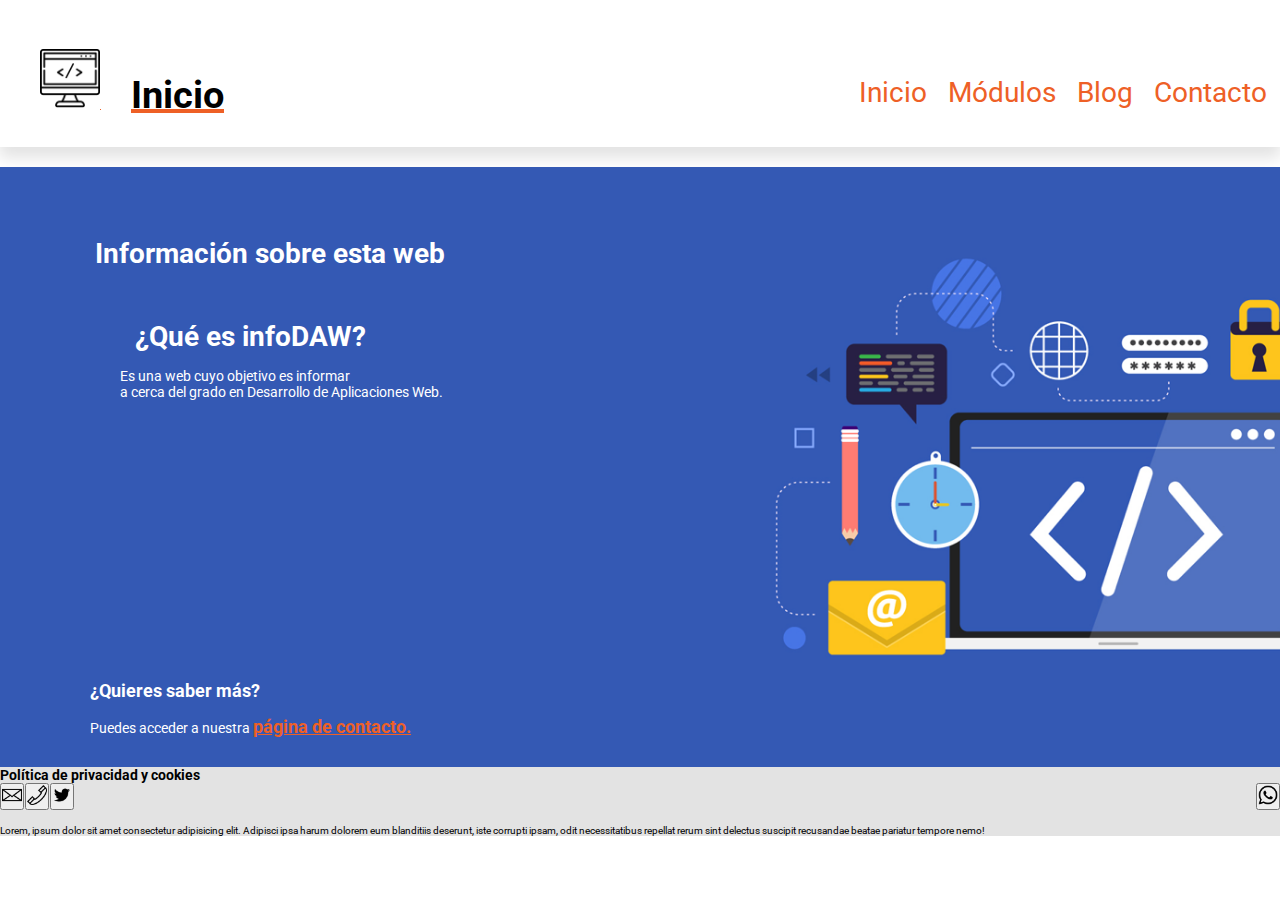
==== index.html @ eb1ce6cf "añadido gradiente pero no aparece" ====
<!DOCTYPE html>
<html lang="es">
<head>
    <meta charset="UTF-8">
    <meta http-equiv="X-UA-Compatible" content="IE=edge">
    <meta name="viewport" content="width=device-width, initial-scale=1.0">
    <title>infoDAW</title>
    <meta name="description" content="Página inicial de la web infoDAW sobre la Formación Profesional de Grado Superior en Desarrollo de Aplicaciones Web. Aquí podrás encontrar información sobre los módulos de este grado.">
    <link rel="shortcut icon" href="img/logo.ico" type="image/x-icon">
    <link rel="stylesheet" media="screen" href="css/style.css">
    <link rel="stylesheet" media="print" href="css/specialStyle.css">
    
</head>

<body>
    <header>
        <a href="index.html">
            <img class="logo" src="img/logo.png" alt="logotipo de infoDAW">
        </a>
        <a href="index.html">
            <h1>Inicio</h1>
        </a>
        <nav class="navegacionPrincipal">
            <a href="index.html">Inicio</a>
            <a href="modulos.html">Módulos</a>
            <a href="blog.html">Blog</a>
            <a href="contacto.html">Contacto</a>
        </nav>
    </header>
    <main>
        <div class="areaHero">
            <div class="heroTexto">
                <section>
                    <h2>Información sobre esta web</h2>
                    <article>
                        <h2>¿Qué es infoDAW?</h2>
                        <p>Es una web cuyo objetivo es informar<br>a cerca del grado en Desarrollo de Aplicaciones Web.</p>
                    </article>
                    <aside>
                        <h3>¿Quieres saber más?</h3>
                        <p>Puedes acceder a nuestra <a href="contacto.html">página de contacto.</a></p>
                    </aside>
                </section>
            </div>
        </div>    
    </main>
    <footer>
        <h4>Política de privacidad y cookies</h4>
        <div class="footerContacto">
            <a href="mailto:infoDAW@gmail.com"><button id="email"><img src="img/email.png" width="20" height="20" alt=""></button></a >
            <a href="tel:666123321"><button id="telefono"><img src="img/telefono.png" width="20" height="20" alt=""></button></a>
            <a href="twitter.com"><button id="twitter"><img src="img/twitter.png" width="20" height="20" alt=""></button></a>
            <a href="https://wa.me/whatsappphonenumbe"><button id="whatsapp"><img src="img/whatsapp.png" width="20" height="20" alt=""></button></a>
        </div>
        <p>Lorem, ipsum dolor sit amet consectetur adipisicing elit. Adipisci ipsa harum dolorem eum blanditiis deserunt, iste corrupti ipsam, odit necessitatibus repellat rerum sint delectus suscipit recusandae beatae pariatur tempore nemo!</p>
    </footer>
</body>
</html>
---- css/style.css ----
@import url('https://fonts.googleapis.com/css2?family=Roboto&family=Source+Code+Pro:wght@200;400&display=swap');

:root{

    --azul: #3459b4;
    --naranja: #ee6026;
    --grisClaro: #e3e3e3;
    --blanco: white;
    --blancoMenu: rgba(255, 255, 255, 0.966);
    --negro: black;
    --fuentePrincipal:'Roboto', sans-serif;
    --fuenteCodigo:'Source Code Pro', monospace;

}

*{
    margin:0rem;
    padding:0rem;
    font-family:var(--fuentePrincipal);
    color: var(--negro);
}

html{
    font-size: 6.25%; /*convierte 1px = 1rem*/
}

header{
    /*position: fixed;*/
    width: 100%;
    box-shadow: 0rem 10rem 15rem 1rem var(--grisClaro);
    background-color: var(--blancoMenu);
    padding-bottom: 30rem;

}

header h1{
    display: inline;
    font-size:38rem;
    text-decoration: underline;
    -webkit-text-decoration-color: var(--naranja);
    text-decoration-color: var(--naranja);
    margin-left: 30rem;
    margin-top: 48rem;
}

header .logo{
    display: inline;
    width: 60rem;
    height: 60rem;
    margin-top: 48rem;
    margin-left: 40rem;
}

.navegacionPrincipal{
    float: right;
    margin-top: 18rem;
}

.navegacionPrincipal a{
    background-color: var(--blancoMenu);
    color:var(--naranja);
    border-radius: 8rem;
    font-size:28rem;
    text-decoration: none;
    float: left;
    padding: 8rem;
    margin-top: 50rem;
    margin-right:5rem;
}

.navegacionPrincipal a:hover{
    color:var(--blancoMenu);
    background-color: var(--naranja);
    transition: 0.7s;
}

.navegacionPrincipal{
    float: right;
    margin-top: 18rem;
}

.navegacionEntradas a{
    display: block;
    background-color: var(--blanco);
    color:var(--azul);
    border-radius: 8rem;
    font-size:28rem;
    text-decoration: none;
    float: left;
    padding: 8rem;
    margin-top: 50rem;
    margin-right:5rem;
   
}

.navegacionEntradas a:hover{
    color:var(--blanco);
    background-color: var(--azul);
    transition: 0.7s;

}

.navegacionEntradas blockquote{
    clear: both;
}

main h2, main form legend{
    font-size:28rem;
}

main h3, main form label, main aside a{
    font-size:18rem;
}

main .sombreado{
    text-shadow: 4rem 4rem 2rem;
}

main p, h4, main pre, main aside blockquote{
    font-size:14rem;
}

main pre, main figcaption{
    font-size: 13rem;
}

body p{
    margin-top: 15rem;
    margin-bottom: 30rem;
}

a{
    color: var(--naranja);
}

.areaHero{
    background-image: url("../img/web.png");
    background-repeat: no-repeat;
    background-position:center center;
    background-size:cover;
    height: 600rem;
    
}

.areaHero .heroTexto{
    margin: 20rem;
    padding: 20rem;
}

.heroTexto section{
    margin: 50rem 40rem;    
}

.heroTexto aside{
    margin: 280rem 40rem 20rem 10rem;
}

.areaHero .heroTexto aside a{
    font-weight:bold;
}

.heroTexto h2, .heroTexto h3, .heroTexto p{
    color: var(--blanco);
}

.navegacionEntradas a, .navegacionEntradas blockquote{
    display: block;
    margin-top: 20rem;
    margin-bottom: 10rem;
    margin-left: 10rem;

}

main pre{
    font-family:'Source Code Pro', monospace;
}

main table{
    margin-top:20rem;
    width: 100%;
    height: 100%;   
    caption-side: bottom;
    font-size: 25rem;
    position: relative;
    border-collapse: collapse;
    border: 1px solid var(--negro);
    text-align: center;
}

main table tr:first-child, main table tr:first-child th, main table caption{
    color: var(--negro);
    background-color: var(--grisClaro);
    border: 1rem solid var(--negro);    
}

main table tr:nth-child(even), main table tr:nth-child(even) td{
    color: var(--blanco);
    background-color: var(--naranja);
    border: 1rem solid var(--azul);    

}

main table tr:nth-child(odd), main table tr:nth-child(odd) td{
    color: var(--blanco);
    background-color: var(--azul);
    border: 1rem solid var(--naranja);    

}

main section h2{
    clear: both;
    color:var(--azul);
    text-decoration: none;
    margin: 50rem 15rem 15rem;
}

main article{
    margin-left: 40rem;
    margin-right: 40rem;
    text-align: justify;

}

main .bloqueForm{
    background-color: var(--grisClaro);
    max-width: 820rem;
    margin: 0 auto;
    margin-top: 20rem;
    margin-bottom: 20rem;
    border-radius: 10rem;

}

main form{
    padding: 30rem;
    margin: 0 auto;
    max-width: 600rem;
    text-align: center;
}

main form legend{
    margin-bottom: 20rem;
}

main form input, main form textarea{
    margin: 0 auto;
    width: 100%;
    padding: 10px;
    box-sizing: border-box; 
    resize: none; 
}

main form .enviar{
    display: block;
	padding: 10px 45px 10px 45px;
    border: 0;
}

main form fieldset{
    border: 0px;
}

main form input, main form textarea{
    margin  : 10rem;    
}

main form textarea{
    height: 250rem;
}

main form .enviar{
    margin-top: 20rem;
    display: inline-block;
}

main div .gradiente{
    background: linear-gradient(to right, var(--naranja) , var(--azul) , var(--blanco) , var(--blancoMenu) , var(--negro) );
}

footer{
    background-color: var(--grisClaro);
}

footer p{
    font-size:10rem;
}

footer #whatsapp{
    float: right;
}
---- css/specialStyle.css ----
@import url('style.css');

@media print { 
    header, footer, nav {
        display: none;
    }
}
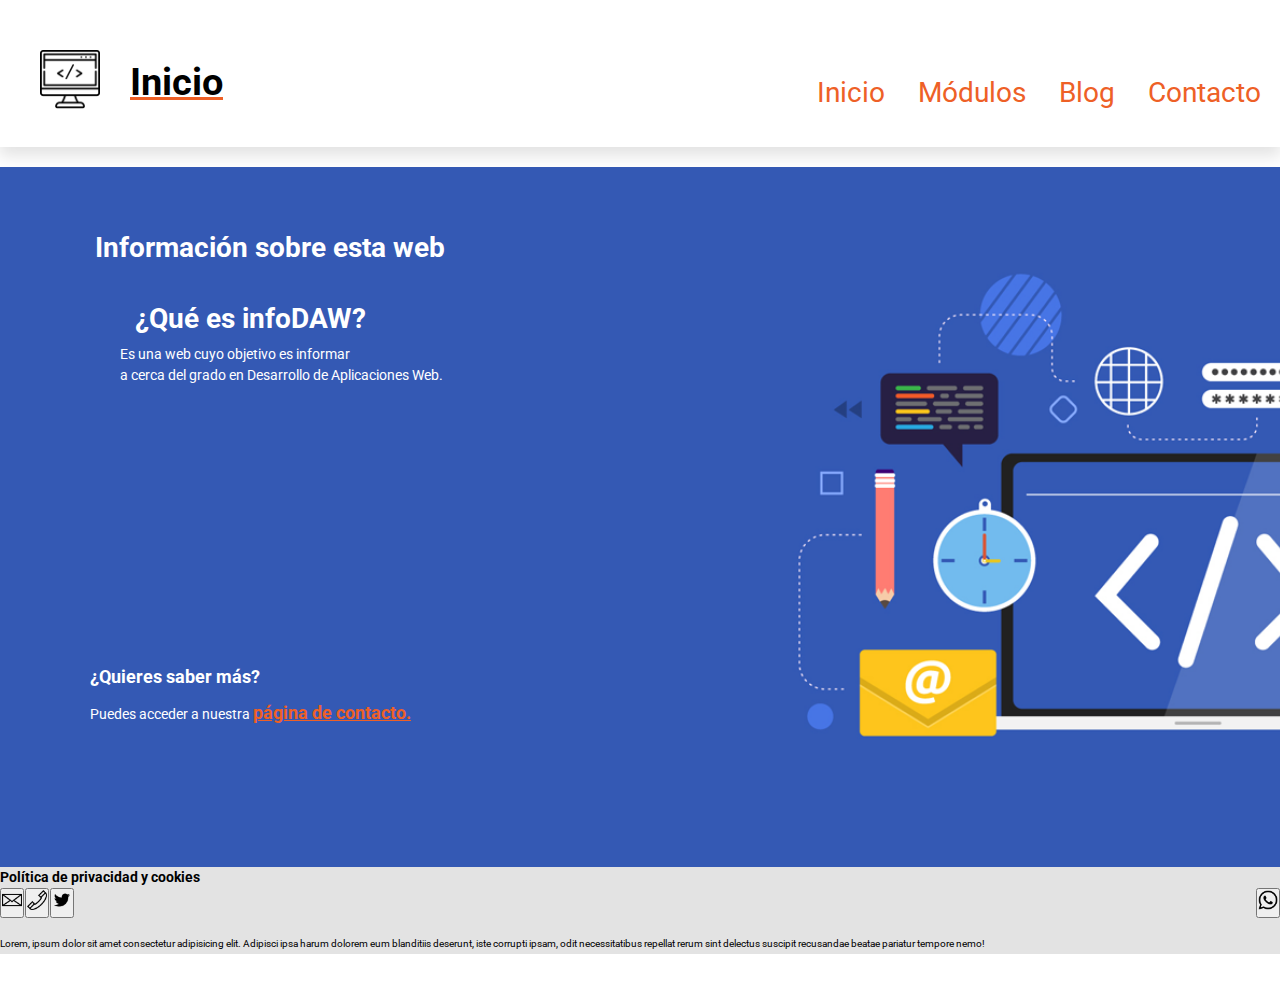
==== commit 665515a1: "tengo que arreglar box-shadow" ====
--- a/index.html
+++ b/index.html
@@ -14,12 +14,14 @@
 
 <body>
     <header>
-        <a href="index.html">
-            <img class="logo" src="img/logo.png" alt="logotipo de infoDAW">
-        </a>
-        <a href="index.html">
-            <h1>Inicio</h1>
-        </a>
+        <div class="bloqueLogo">
+            <a href="index.html">
+                <img class="logo" src="img/logo.png" alt="logotipo de infoDAW">
+            </a>
+            <a href="index.html">
+                <h1>Inicio</h1>
+            </a>
+        </div>
         <nav class="navegacionPrincipal">
             <a href="index.html">Inicio</a>
             <a href="modulos.html">Módulos</a>
--- a/css/style.css
+++ b/css/style.css
@@ -10,14 +10,15 @@
     --negro: black;
     --fuentePrincipal:'Roboto', sans-serif;
     --fuenteCodigo:'Source Code Pro', monospace;
-
 }
 
 *{
+    font-family:var(--fuentePrincipal);
+    color: var(--negro);
+    line-height: 21rem;
+
     margin:0rem;
     padding:0rem;
-    font-family:var(--fuentePrincipal);
-    color: var(--negro);
 }
 
 html{
@@ -25,45 +26,61 @@
 }
 
 header{
-    /*position: fixed;*/
+    background-color: var(--blancoMenu);
+    box-shadow: 0rem 8rem 15rem 1rem var(--grisClaro);
+
+    display: flex;
+    justify-content: space-between;
+    align-items: center;
+
     width: 100%;
-    box-shadow: 0rem 10rem 15rem 1rem var(--grisClaro);
-    background-color: var(--blancoMenu);
     padding-bottom: 30rem;
+}
+
+header .bloqueLogo{
+    display: flex;
+    align-items: center;
 
 }
 
 header h1{
-    display: inline;
-    font-size:38rem;
     text-decoration: underline;
     -webkit-text-decoration-color: var(--naranja);
     text-decoration-color: var(--naranja);
+    
+    font-size:38rem;
+    
     margin-left: 30rem;
     margin-top: 48rem;
 }
 
 header .logo{
-    display: inline;
     width: 60rem;
     height: 60rem;
+
     margin-top: 48rem;
     margin-left: 40rem;
 }
 
-.navegacionPrincipal{
-    float: right;
+.navegacionPrincipal, .navegacionEntradas{
+    display: flex;
+    align-items: center;
+        
     margin-top: 18rem;
 }
 
 .navegacionPrincipal a{
     background-color: var(--blancoMenu);
     color:var(--naranja);
+    
+    font-size:28rem;
+
+    text-decoration: none;
+    
     border-radius: 8rem;
-    font-size:28rem;
-    text-decoration: none;
-    float: left;
-    padding: 8rem;
+    padding: 14rem;
+    
+    /* float: left; */
     margin-top: 50rem;
     margin-right:5rem;
 }
@@ -71,37 +88,35 @@
 .navegacionPrincipal a:hover{
     color:var(--blancoMenu);
     background-color: var(--naranja);
+
     transition: 0.7s;
 }
 
 .navegacionPrincipal{
-    float: right;
+    /* float: right; */
     margin-top: 18rem;
 }
 
 .navegacionEntradas a{
-    display: block;
     background-color: var(--blanco);
     color:var(--azul);
+
     border-radius: 8rem;
+    padding: 14rem;
+    
+    text-decoration: none;
+    
     font-size:28rem;
-    text-decoration: none;
-    float: left;
-    padding: 8rem;
+    
     margin-top: 50rem;
-    margin-right:5rem;
-   
+    margin-right:5rem;  
 }
 
 .navegacionEntradas a:hover{
     color:var(--blanco);
     background-color: var(--azul);
+    
     transition: 0.7s;
-
-}
-
-.navegacionEntradas blockquote{
-    clear: both;
 }
 
 main h2, main form legend{
@@ -138,8 +153,8 @@
     background-repeat: no-repeat;
     background-position:center center;
     background-size:cover;
-    height: 600rem;
-    
+
+    height: 700rem;
 }
 
 .areaHero .heroTexto{
@@ -163,28 +178,28 @@
     color: var(--blanco);
 }
 
-.navegacionEntradas a, .navegacionEntradas blockquote{
-    display: block;
-    margin-top: 20rem;
-    margin-bottom: 10rem;
-    margin-left: 10rem;
-
-}
-
 main pre{
-    font-family:'Source Code Pro', monospace;
+    font-family: var(--fuenteCodigo);
 }
 
 main table{
-    margin-top:20rem;
+    border: 1px solid var(--negro);
+    
+    font-size: 24rem;
+    text-align: center;
+
+    caption-side: bottom;
+
     width: 100%;
     height: 100%;   
-    caption-side: bottom;
-    font-size: 25rem;
+    
+
+    margin-top:20rem;
+    
     position: relative;
+    
     border-collapse: collapse;
-    border: 1px solid var(--negro);
-    text-align: center;
+    
 }
 
 main table tr:first-child, main table tr:first-child th, main table caption{
@@ -208,33 +223,40 @@
 }
 
 main section h2{
-    clear: both;
     color:var(--azul);
+    
     text-decoration: none;
+    
     margin: 50rem 15rem 15rem;
 }
 
 main article{
     margin-left: 40rem;
     margin-right: 40rem;
+    
     text-align: justify;
-
 }
 
 main .bloqueForm{
     background-color: var(--grisClaro);
+    
+    border-radius: 10rem;
+
     max-width: 820rem;
     margin: 0 auto;
+    
     margin-top: 20rem;
     margin-bottom: 20rem;
-    border-radius: 10rem;
-
+    
 }
 
 main form{
     padding: 30rem;
+
     margin: 0 auto;
+    
     max-width: 600rem;
+    
     text-align: center;
 }
 
@@ -245,14 +267,17 @@
 main form input, main form textarea{
     margin: 0 auto;
     width: 100%;
+
     padding: 10px;
+    
     box-sizing: border-box; 
-    resize: none; 
+    resize: none;
 }
 
 main form .enviar{
     display: block;
-	padding: 10px 45px 10px 45px;
+	
+    padding: 10px 45px 10px 45px;
     border: 0;
 }
 
@@ -273,12 +298,19 @@
     display: inline-block;
 }
 
-main div .gradiente{
+main .gradiente{
+    padding: 30rem;
     background: linear-gradient(to right, var(--naranja) , var(--azul) , var(--blanco) , var(--blancoMenu) , var(--negro) );
+}
+
+main iframe{
+    width: 100%;
+    margin-bottom: 30rem;
 }
 
 footer{
     background-color: var(--grisClaro);
+    bottom: 0rem;
 }
 
 footer p{
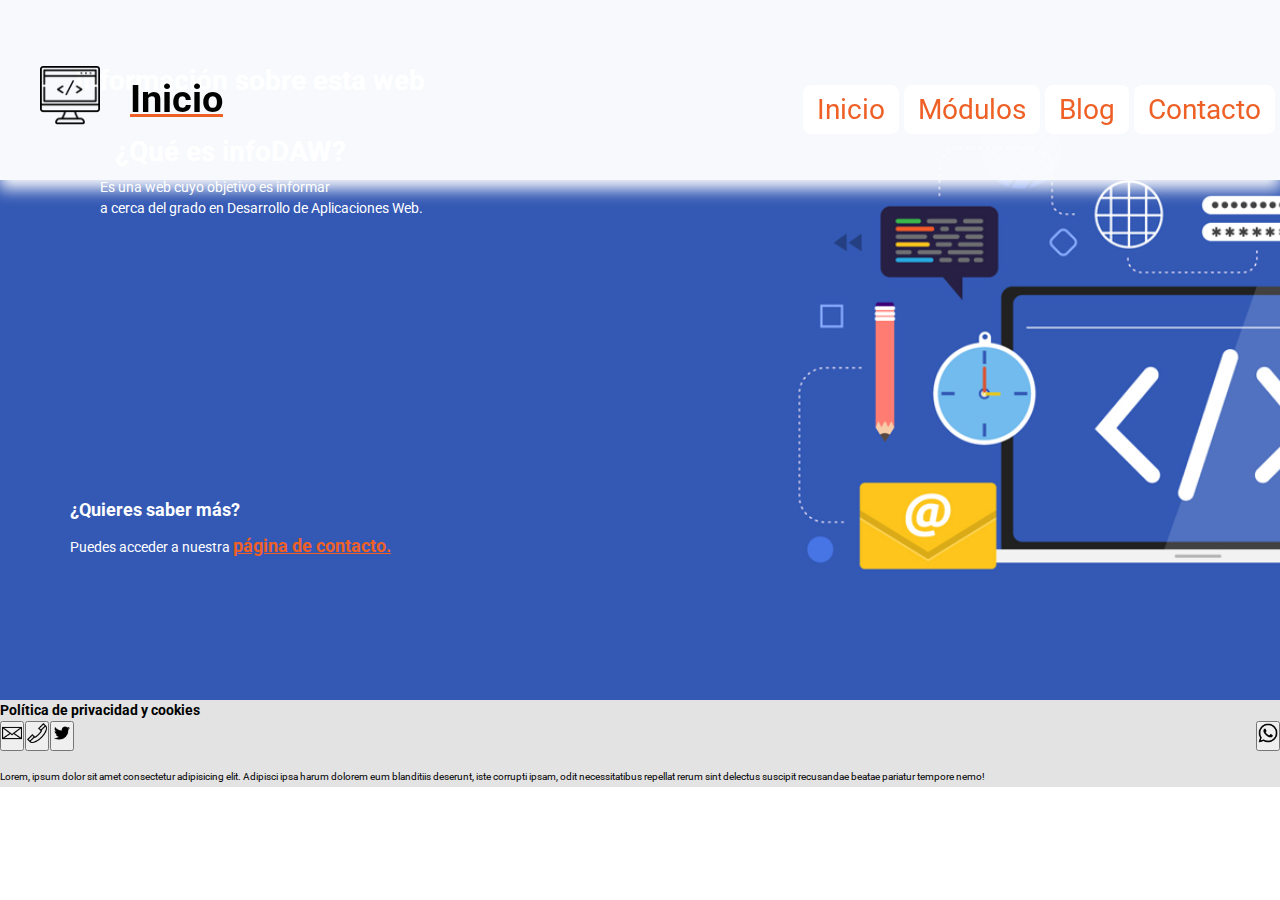
==== commit 00a6a31e: "menu en proceso de arreglarse" ====
--- a/index.html
+++ b/index.html
@@ -21,6 +21,9 @@
             <a href="index.html">
                 <h1>Inicio</h1>
             </a>
+        </div>
+        <div class = "bloqueVacio">
+
         </div>
         <nav class="navegacionPrincipal">
             <a href="index.html">Inicio</a>
--- a/css/style.css
+++ b/css/style.css
@@ -27,7 +27,7 @@
 
 header{
     background-color: var(--blancoMenu);
-    box-shadow: 0rem 8rem 15rem 1rem var(--grisClaro);
+    box-shadow: 0rem 8rem 15rem 1rem var(--blancoMenu);
 
     display: flex;
     justify-content: space-between;
@@ -35,6 +35,14 @@
 
     width: 100%;
     padding-bottom: 30rem;
+
+    z-index: 50;
+
+    position: fixed;
+}
+
+.bloqueVacio{
+    height: 150rem;
 }
 
 header .bloqueLogo{
@@ -155,10 +163,10 @@
     background-size:cover;
 
     height: 700rem;
+    z-index: 10;
 }
 
 .areaHero .heroTexto{
-    margin: 20rem;
     padding: 20rem;
 }
 
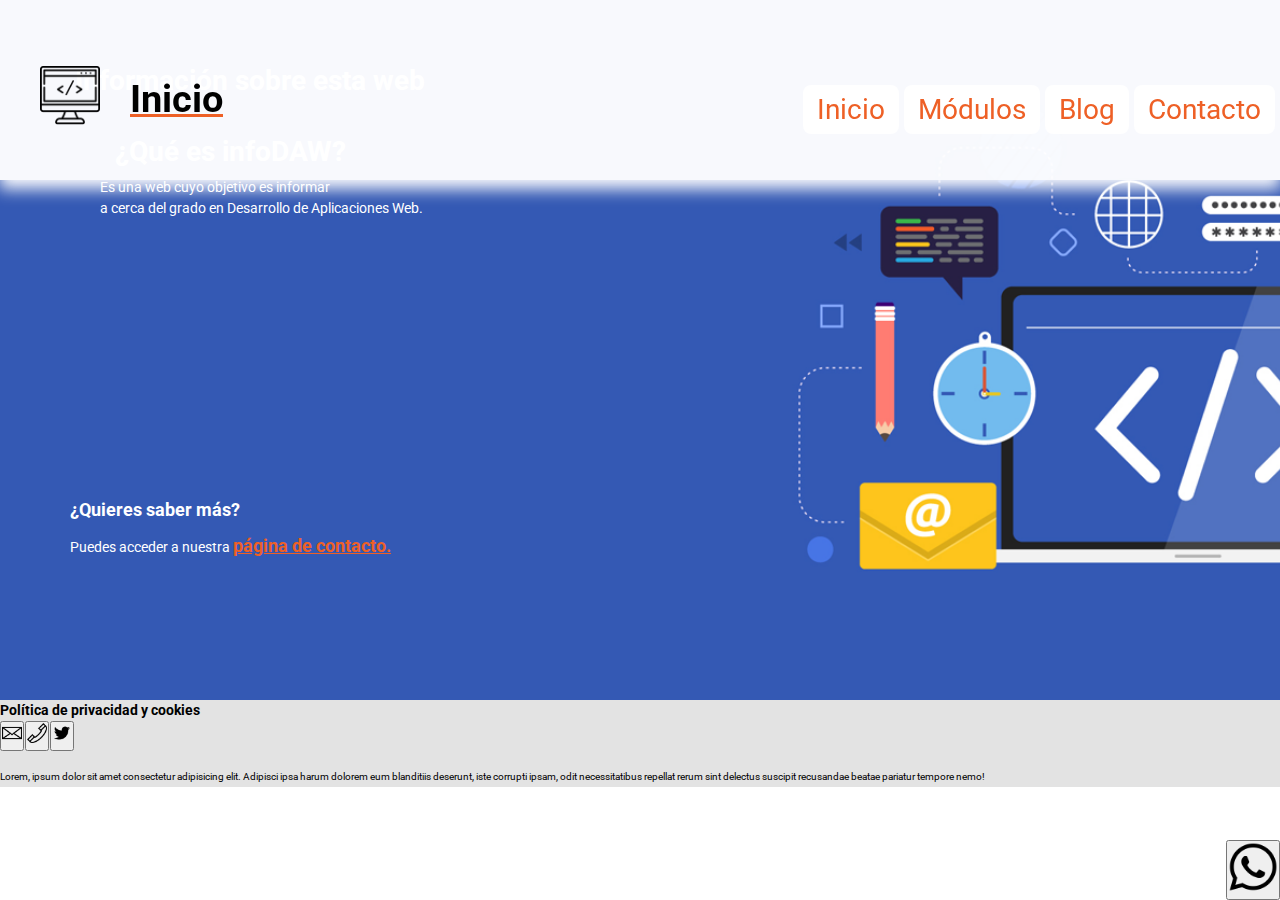
==== commit e8c0ba05: "whatsapp hecho" ====
--- a/index.html
+++ b/index.html
@@ -55,8 +55,8 @@
             <a href="mailto:infoDAW@gmail.com"><button id="email"><img src="img/email.png" width="20" height="20" alt=""></button></a >
             <a href="tel:666123321"><button id="telefono"><img src="img/telefono.png" width="20" height="20" alt=""></button></a>
             <a href="twitter.com"><button id="twitter"><img src="img/twitter.png" width="20" height="20" alt=""></button></a>
-            <a href="https://wa.me/whatsappphonenumbe"><button id="whatsapp"><img src="img/whatsapp.png" width="20" height="20" alt=""></button></a>
         </div>
+        <a href="https://wa.me/whatsappphonenumbe" target="_blank"><button class="whatsapp"><img src="img/whatsapp.png" width="50" height="50" alt=""></button></a>
         <p>Lorem, ipsum dolor sit amet consectetur adipisicing elit. Adipisci ipsa harum dolorem eum blanditiis deserunt, iste corrupti ipsam, odit necessitatibus repellat rerum sint delectus suscipit recusandae beatae pariatur tempore nemo!</p>
     </footer>
 </body>
--- a/css/style.css
+++ b/css/style.css
@@ -325,6 +325,15 @@
     font-size:10rem;
 }
 
-footer #whatsapp{
-    float: right;
-}
+footer .whatsapp{
+    position: fixed;
+    
+    right:0;
+    bottom:0;
+
+    transition: 1s;
+}
+
+footer .whatsapp:hover{
+    transform: rotate(360deg);
+}
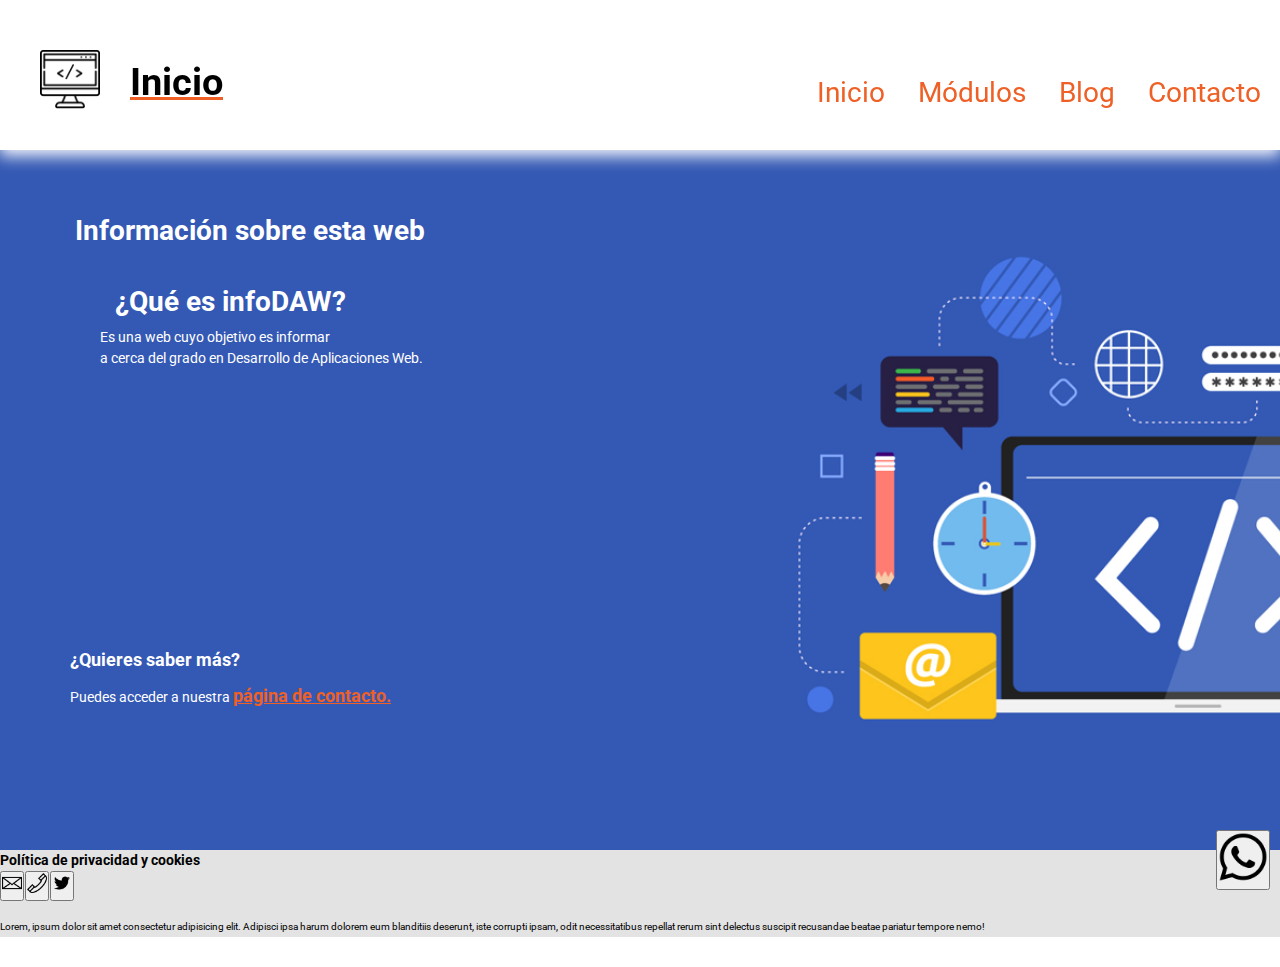
==== commit 85fb0ce8: "header ahora se comporta como quiero" ====
--- a/index.html
+++ b/index.html
@@ -13,24 +13,26 @@
 </head>
 
 <body>
-    <header>
-        <div class="bloqueLogo">
-            <a href="index.html">
-                <img class="logo" src="img/logo.png" alt="logotipo de infoDAW">
-            </a>
-            <a href="index.html">
-                <h1>Inicio</h1>
-            </a>
+    <header >
+        <div class = "bloqueVacio"></div>
+        <div class="header">
+            <div class="bloqueLogo">
+                <a href="index.html">
+                    <img class="logo" src="img/logo.png" alt="logotipo de infoDAW">
+                </a>
+                <a href="index.html">
+                    <h1>Inicio</h1>
+                </a>
+            </div>
+    
+            <nav class="navegacionPrincipal">
+                <a href="index.html">Inicio</a>
+                <a href="modulos.html">Módulos</a>
+                <a href="blog.html">Blog</a>
+                <a href="contacto.html">Contacto</a>
+            </nav>
+        
         </div>
-        <div class = "bloqueVacio">
-
-        </div>
-        <nav class="navegacionPrincipal">
-            <a href="index.html">Inicio</a>
-            <a href="modulos.html">Módulos</a>
-            <a href="blog.html">Blog</a>
-            <a href="contacto.html">Contacto</a>
-        </nav>
     </header>
     <main>
         <div class="areaHero">
--- a/css/style.css
+++ b/css/style.css
@@ -24,8 +24,10 @@
 html{
     font-size: 6.25%; /*convierte 1px = 1rem*/
 }
-
 header{
+    height:150rem;
+}
+.header{
     background-color: var(--blancoMenu);
     box-shadow: 0rem 8rem 15rem 1rem var(--blancoMenu);
 
@@ -40,11 +42,7 @@
 
     position: fixed;
 }
-
-.bloqueVacio{
-    height: 150rem;
-}
-
+    
 header .bloqueLogo{
     display: flex;
     align-items: center;
@@ -331,6 +329,9 @@
     right:0;
     bottom:0;
 
+    margin-right: 10rem;
+    margin-bottom: 10rem;
+
     transition: 1s;
 }
 
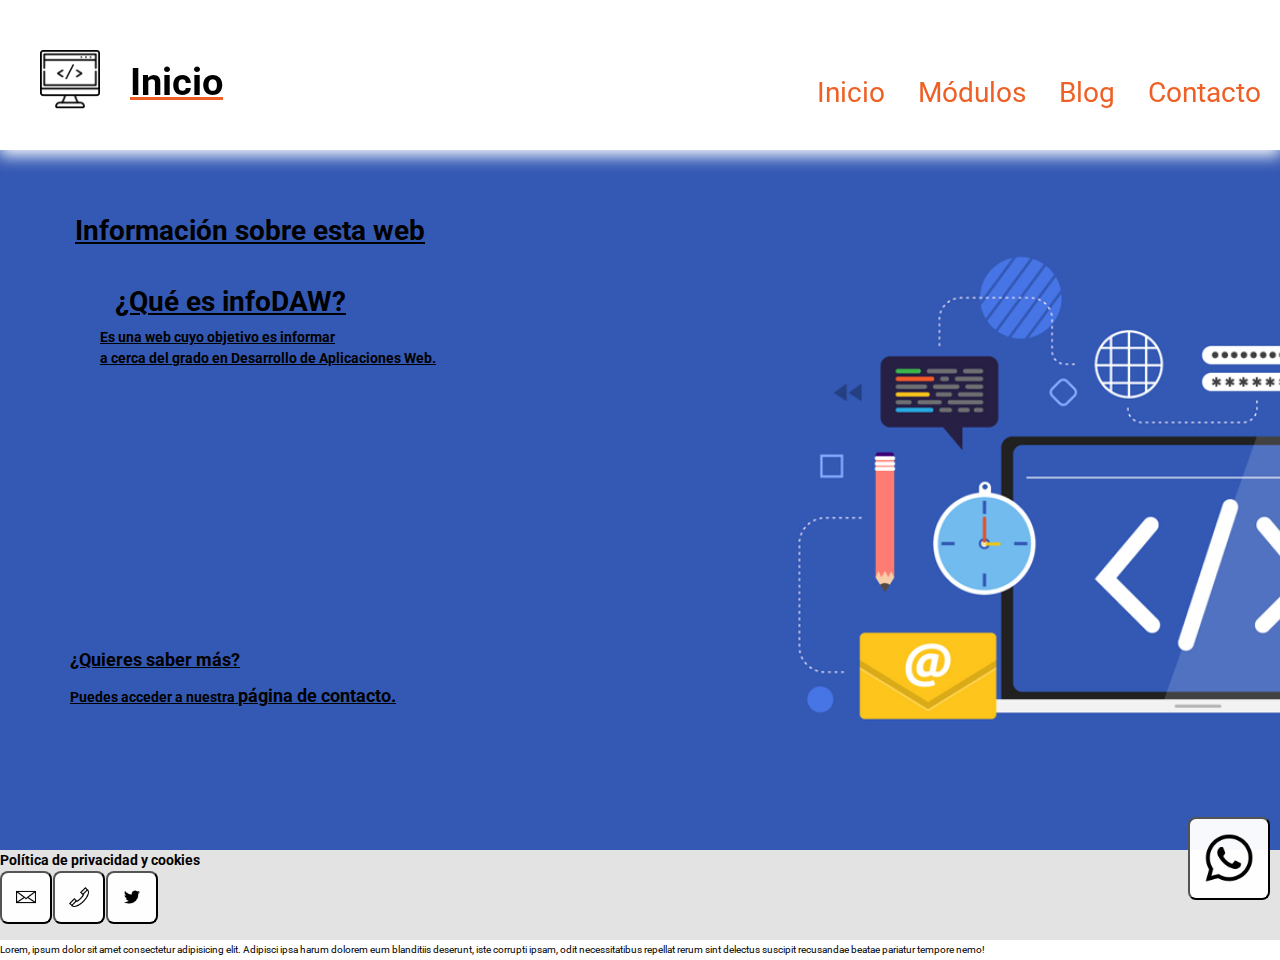
==== commit 1aefa4a4: "modificando errores de accesibilidad" ====
--- a/index.html
+++ b/index.html
@@ -1,5 +1,6 @@
 <!DOCTYPE html>
 <html lang="es">
+
 <head>
     <meta charset="UTF-8">
     <meta http-equiv="X-UA-Compatible" content="IE=edge">
@@ -9,12 +10,12 @@
     <link rel="shortcut icon" href="img/logo.ico" type="image/x-icon">
     <link rel="stylesheet" media="screen" href="css/style.css">
     <link rel="stylesheet" media="print" href="css/specialStyle.css">
-    
+
 </head>
 
 <body>
-    <header >
-        <div class = "bloqueVacio"></div>
+    <header>
+        <div class="bloqueVacio"></div>
         <div class="header">
             <div class="bloqueLogo">
                 <a href="index.html">
@@ -24,14 +25,14 @@
                     <h1>Inicio</h1>
                 </a>
             </div>
-    
+
             <nav class="navegacionPrincipal">
                 <a href="index.html">Inicio</a>
                 <a href="modulos.html">Módulos</a>
                 <a href="blog.html">Blog</a>
                 <a href="contacto.html">Contacto</a>
             </nav>
-        
+
         </div>
     </header>
     <main>
@@ -49,17 +50,19 @@
                     </aside>
                 </section>
             </div>
-        </div>    
+        </div>
     </main>
     <footer>
         <h4>Política de privacidad y cookies</h4>
         <div class="footerContacto">
-            <a href="mailto:infoDAW@gmail.com"><button id="email"><img src="img/email.png" width="20" height="20" alt=""></button></a >
-            <a href="tel:666123321"><button id="telefono"><img src="img/telefono.png" width="20" height="20" alt=""></button></a>
-            <a href="twitter.com"><button id="twitter"><img src="img/twitter.png" width="20" height="20" alt=""></button></a>
-        </div>
-        <a href="https://wa.me/whatsappphonenumbe" target="_blank"><button class="whatsapp"><img src="img/whatsapp.png" width="50" height="50" alt=""></button></a>
+            <a href="mailto:infoDAW@gmail.com"><button id="email"><img src="img/email.png" width="20" height="20"
+                        alt="botón de mail"></button></a>
+            <a href="tel:666123321"><button id="telefono"><img src="img/telefono.png" width="20" height="20"
+                        alt="botón de teléfono"></button></a>
+            <a href="twitter.com"><button id="twitter"><img src="img/twitter.png" width="20" height="20"
+                        alt="botón de twitter"></button></a> </div> <a href="https://wa.me/whatsappphonenumbe" target="_blank"><button class="whatsapp"><img src="img/whatsapp.png" width="50" height="50" alt="botón de whatsapp"></button></a>
         <p>Lorem, ipsum dolor sit amet consectetur adipisicing elit. Adipisci ipsa harum dolorem eum blanditiis deserunt, iste corrupti ipsam, odit necessitatibus repellat rerum sint delectus suscipit recusandae beatae pariatur tempore nemo!</p>
     </footer>
 </body>
+
 </html>--- a/css/style.css
+++ b/css/style.css
@@ -1,340 +1,490 @@
 @import url('https://fonts.googleapis.com/css2?family=Roboto&family=Source+Code+Pro:wght@200;400&display=swap');
-
-:root{
-
+:root {
     --azul: #3459b4;
     --naranja: #ee6026;
     --grisClaro: #e3e3e3;
     --blanco: white;
     --blancoMenu: rgba(255, 255, 255, 0.966);
     --negro: black;
-    --fuentePrincipal:'Roboto', sans-serif;
-    --fuenteCodigo:'Source Code Pro', monospace;
-}
-
-*{
-    font-family:var(--fuentePrincipal);
+    --fuentePrincipal: 'Roboto', sans-serif;
+    --fuenteCodigo: 'Source Code Pro', monospace;
+}
+
+* {
+    font-family: var(--fuentePrincipal);
     color: var(--negro);
     line-height: 21rem;
-
-    margin:0rem;
-    padding:0rem;
-}
-
-html{
-    font-size: 6.25%; /*convierte 1px = 1rem*/
-}
-header{
-    height:150rem;
-}
-.header{
+    margin: 0rem;
+    padding: 0rem;
+}
+
+html {
+    font-size: 6.25%;
+    /*convierte 1px = 1rem*/
+}
+
+header {
+    height: 150rem;
+}
+
+.header {
     background-color: var(--blancoMenu);
     box-shadow: 0rem 8rem 15rem 1rem var(--blancoMenu);
-
     display: flex;
     justify-content: space-between;
     align-items: center;
-
     width: 100%;
     padding-bottom: 30rem;
-
     z-index: 50;
-
     position: fixed;
 }
-    
-header .bloqueLogo{
+
+header .bloqueLogo {
     display: flex;
     align-items: center;
-
-}
-
-header h1{
+}
+
+header h1 {
     text-decoration: underline;
     -webkit-text-decoration-color: var(--naranja);
     text-decoration-color: var(--naranja);
-    
-    font-size:38rem;
-    
+    font-size: 38rem;
+    margin-top: 48rem;
     margin-left: 30rem;
-    margin-top: 48rem;
-}
-
-header .logo{
+}
+
+header .logo {
     width: 60rem;
     height: 60rem;
-
     margin-top: 48rem;
     margin-left: 40rem;
 }
 
-.navegacionPrincipal, .navegacionEntradas{
+.navegacionPrincipal,
+.navegacionEntradas,
+.botonesAudio {
     display: flex;
     align-items: center;
-        
     margin-top: 18rem;
 }
 
-.navegacionPrincipal a{
+.navegacionPrincipal a,
+button {
     background-color: var(--blancoMenu);
-    color:var(--naranja);
-    
-    font-size:28rem;
-
+    color: var(--naranja);
+    font-size: 28rem;
     text-decoration: none;
-    
     border-radius: 8rem;
     padding: 14rem;
-    
-    /* float: left; */
     margin-top: 50rem;
-    margin-right:5rem;
-}
-
-.navegacionPrincipal a:hover{
-    color:var(--blancoMenu);
+    margin-right: 5rem;
+}
+
+.navegacionPrincipal a:hover,
+button:hover {
+    color: var(--blancoMenu);
     background-color: var(--naranja);
-
     transition: 0.7s;
 }
 
-.navegacionPrincipal{
-    /* float: right; */
+button {
+    margin: 0 auto;
+}
+
+.navegacionPrincipal {
     margin-top: 18rem;
 }
 
-.navegacionEntradas a{
+.navegacionEntradas a {
     background-color: var(--blanco);
-    color:var(--azul);
-
+    color: var(--azul);
     border-radius: 8rem;
     padding: 14rem;
-    
     text-decoration: none;
-    
-    font-size:28rem;
-    
+    font-size: 28rem;
     margin-top: 50rem;
-    margin-right:5rem;  
-}
-
-.navegacionEntradas a:hover{
-    color:var(--blanco);
+    margin-right: 5rem;
+}
+
+.navegacionEntradas a:hover {
+    color: var(--blanco);
     background-color: var(--azul);
-    
     transition: 0.7s;
 }
 
-main h2, main form legend{
-    font-size:28rem;
-}
-
-main h3, main form label, main aside a{
-    font-size:18rem;
-}
-
-main .sombreado{
+main h2,
+main form legend {
+    font-size: 28rem;
+}
+
+main h3,
+main form label,
+main aside a {
+    font-size: 18rem;
+}
+
+main .sombreado {
     text-shadow: 4rem 4rem 2rem;
 }
 
-main p, h4, main pre, main aside blockquote{
-    font-size:14rem;
-}
-
-main pre, main figcaption{
+main p,
+h4,
+main pre,
+main aside blockquote {
+    font-size: 14rem;
+}
+
+main pre,
+main figcaption {
     font-size: 13rem;
 }
 
-body p{
+body p {
     margin-top: 15rem;
     margin-bottom: 30rem;
 }
 
-a{
+a {
     color: var(--naranja);
 }
 
-.areaHero{
+.areaHero {
     background-image: url("../img/web.png");
     background-repeat: no-repeat;
-    background-position:center center;
-    background-size:cover;
-
+    background-position: center center;
+    background-size: cover;
     height: 700rem;
-    z-index: 10;
-}
-
-.areaHero .heroTexto{
+}
+
+.areaHero .heroTexto {
     padding: 20rem;
 }
 
-.heroTexto section{
-    margin: 50rem 40rem;    
-}
-
-.heroTexto aside{
+.heroTexto section {
+    margin: 50rem 40rem;
+}
+
+.heroTexto aside {
     margin: 280rem 40rem 20rem 10rem;
 }
 
-.areaHero .heroTexto aside a{
-    font-weight:bold;
-}
-
-.heroTexto h2, .heroTexto h3, .heroTexto p{
-    color: var(--blanco);
-}
-
-main pre{
+.areaHero .heroTexto aside a {
+    font-weight: bold;
+}
+
+.heroTexto h2,
+.heroTexto h3,
+.heroTexto p {
+    color: var(--negro);
+    font-weight: bold;
+    text-decoration: underline;
+}
+
+main pre {
     font-family: var(--fuenteCodigo);
-}
-
-main table{
+    width: 700rem;
+    height: 600rem;
+    overflow: scroll;
+}
+
+main table {
     border: 1px solid var(--negro);
-    
     font-size: 24rem;
     text-align: center;
-
     caption-side: bottom;
-
-    width: 100%;
-    height: 100%;   
-    
-
-    margin-top:20rem;
-    
+    width: 100%;
+    height: 100%;
+    margin-top: 20rem;
     position: relative;
-    
     border-collapse: collapse;
-    
-}
-
-main table tr:first-child, main table tr:first-child th, main table caption{
+}
+
+main table tr:first-child,
+main table tr:first-child th,
+main table caption {
     color: var(--negro);
     background-color: var(--grisClaro);
-    border: 1rem solid var(--negro);    
-}
-
-main table tr:nth-child(even), main table tr:nth-child(even) td{
+    border: 1rem solid var(--negro);
+}
+
+main table tr:nth-child(even),
+main table tr:nth-child(even) td {
     color: var(--blanco);
     background-color: var(--naranja);
-    border: 1rem solid var(--azul);    
-
-}
-
-main table tr:nth-child(odd), main table tr:nth-child(odd) td{
+    border: 1rem solid var(--azul);
+}
+
+main table tr:nth-child(odd),
+main table tr:nth-child(odd) td {
     color: var(--blanco);
     background-color: var(--azul);
-    border: 1rem solid var(--naranja);    
-
-}
-
-main section h2{
-    color:var(--azul);
-    
+    border: 1rem solid var(--naranja);
+}
+
+.mostrarPDF {
+    display: none;
+}
+
+main section h2 {
+    color: var(--azul);
     text-decoration: none;
-    
     margin: 50rem 15rem 15rem;
 }
 
-main article{
+main article {
     margin-left: 40rem;
     margin-right: 40rem;
-    
     text-align: justify;
 }
 
-main .bloqueForm{
+main .bloqueForm {
     background-color: var(--grisClaro);
-    
     border-radius: 10rem;
-
     max-width: 820rem;
     margin: 0 auto;
-    
     margin-top: 20rem;
     margin-bottom: 20rem;
-    
-}
-
-main form{
+}
+
+main form {
     padding: 30rem;
-
     margin: 0 auto;
-    
     max-width: 600rem;
-    
     text-align: center;
 }
 
-main form legend{
+main form legend {
     margin-bottom: 20rem;
 }
 
-main form input, main form textarea{
+main form input,
+main form textarea {
     margin: 0 auto;
     width: 100%;
-
     padding: 10px;
-    
-    box-sizing: border-box; 
+    box-sizing: border-box;
     resize: none;
 }
 
-main form .enviar{
+main form .enviar {
     display: block;
-	
     padding: 10px 45px 10px 45px;
     border: 0;
 }
 
-main form fieldset{
+main form fieldset {
     border: 0px;
 }
 
-main form input, main form textarea{
-    margin  : 10rem;    
-}
-
-main form textarea{
+main form input,
+main form textarea {
+    margin: 10rem;
+}
+
+main form textarea {
     height: 250rem;
 }
 
-main form .enviar{
+main form .enviar {
     margin-top: 20rem;
     display: inline-block;
 }
 
-main .gradiente{
+main .gradiente {
     padding: 30rem;
-    background: linear-gradient(to right, var(--naranja) , var(--azul) , var(--blanco) , var(--blancoMenu) , var(--negro) );
-}
-
-main iframe{
+    background: linear-gradient(to right, var(--naranja), var(--azul), var(--blanco), var(--blancoMenu), var(--negro));
+}
+
+main iframe {
     width: 100%;
     margin-bottom: 30rem;
 }
 
-footer{
+footer {
     background-color: var(--grisClaro);
     bottom: 0rem;
-}
-
-footer p{
-    font-size:10rem;
-}
-
-footer .whatsapp{
+    height: 90rem;
+    width: 100%;
+}
+
+footer p {
+    font-size: 10rem;
+}
+
+footer .whatsapp {
     position: fixed;
-    
-    right:0;
-    bottom:0;
-
+    right: 0;
+    bottom: 0;
     margin-right: 10rem;
-    margin-bottom: 10rem;
-
     transition: 1s;
 }
 
-footer .whatsapp:hover{
+footer .whatsapp:hover {
     transform: rotate(360deg);
 }
+
+img:not([alt]) {
+    border: 3px solid red;
+}
+
+.animacionTexto {
+    animation-duration: 1.5s;
+    animation-name: animTexto;
+    margin: 20px;
+}
+
+.animacionColor {
+    width: 100%;
+    height: 100px;
+    background-color: var(--naranja);
+    animation-name: animColor;
+    animation-duration: 3s;
+}
+
+video {
+    width: 100%;
+}
+
+.controlVideo {
+    display: flex;
+    flex-direction: row;
+    justify-content: center;
+    align-items: center;
+}
+
+aside p a {
+    color: var(--negro);
+}
+
+@keyframes animColor {
+    from {
+        background-color: var(--azul);
+    }
+    to {
+        background-color: var(--naranja);
+    }
+}
+
+@keyframes animTexto {
+    from {
+        margin-left: 100%;
+        width: 100%;
+    }
+    to {
+        margin-left: 0%;
+        width: 100%;
+    }
+}
+
+@media screen and (max-width: 1024px) {
+    footer {
+        padding-bottom: 30rem;
+    }
+}
+
+@media screen and (max-width: 900px) {
+    footer {
+        padding-bottom: 30rem;
+    }
+    .header {
+        flex-wrap: wrap;
+        justify-content: center;
+        align-content: center;
+        align-items: center;
+        background-color: var(--blanco);
+    }
+    .areaHero {
+        background: var(--azul);
+    }
+    .heroTexto {
+        margin-top: 120rem;
+        margin-left: -40rem;
+        text-align: center;
+    }
+    .heroTexto section article {
+        text-align: center;
+    }
+    table {
+        display: none;
+    }
+    .mostrarPDF {
+        text-align: center;
+        margin-top: 200rem;
+        display: block;
+    }
+    .mostrarPDF a::after {
+        content: url(https://www.shareicon.net/data/16x16/2016/08/13/808584_document_512x512.png);
+    }
+    .navegacionEntradas {
+        margin-top: 120rem;
+        justify-content: center;
+        align-content: center;
+        align-items: center;
+    }
+    .navegacionEntradas a {
+        font-size: 14rem;
+    }
+    pre {
+        display: none;
+    }
+    .whatsapp {
+        display: none;
+    }
+    main .bloqueForm {
+        max-width: 600rem;
+        margin-top: 130rem;
+        margin-bottom: 20rem;
+    }
+    main form {
+        padding: 40rem;
+        max-width: 350rem;
+    }
+}
+
+@media screen and (max-width: 500px) {
+    footer {
+        padding-bottom: 40rem;
+    }
+    .header {
+        flex-wrap: wrap;
+        justify-content: center;
+        align-content: center;
+        align-items: center;
+        background-color: var(--blanco);
+        max-height: 220rem;
+    }
+    .navegacionPrincipal a {
+        font-size: 18rem;
+        padding: 10rem;
+    }
+    .heroTexto section article h2 {
+        margin: 70rem 0rem;
+        line-height: 40rem;
+    }
+    .heroTexto section aside {
+        margin: 0;
+        margin-top: 150rem;
+        text-align: center;
+    }
+    .mostrarPDF {
+        margin-top: 120rem;
+    }
+    .navegacionEntradas {
+        margin-top: 90rem;
+        justify-content: center;
+        align-content: center;
+        align-items: center;
+    }
+    .navegacionEntradas a {
+        font-size: 14rem;
+    }
+    main .bloqueForm {
+        max-width: 420rem;
+        margin-top: 130rem;
+        margin-bottom: 18rem;
+    }
+    main form {
+        padding: 30rem;
+        max-width: 300rem;
+    }
+}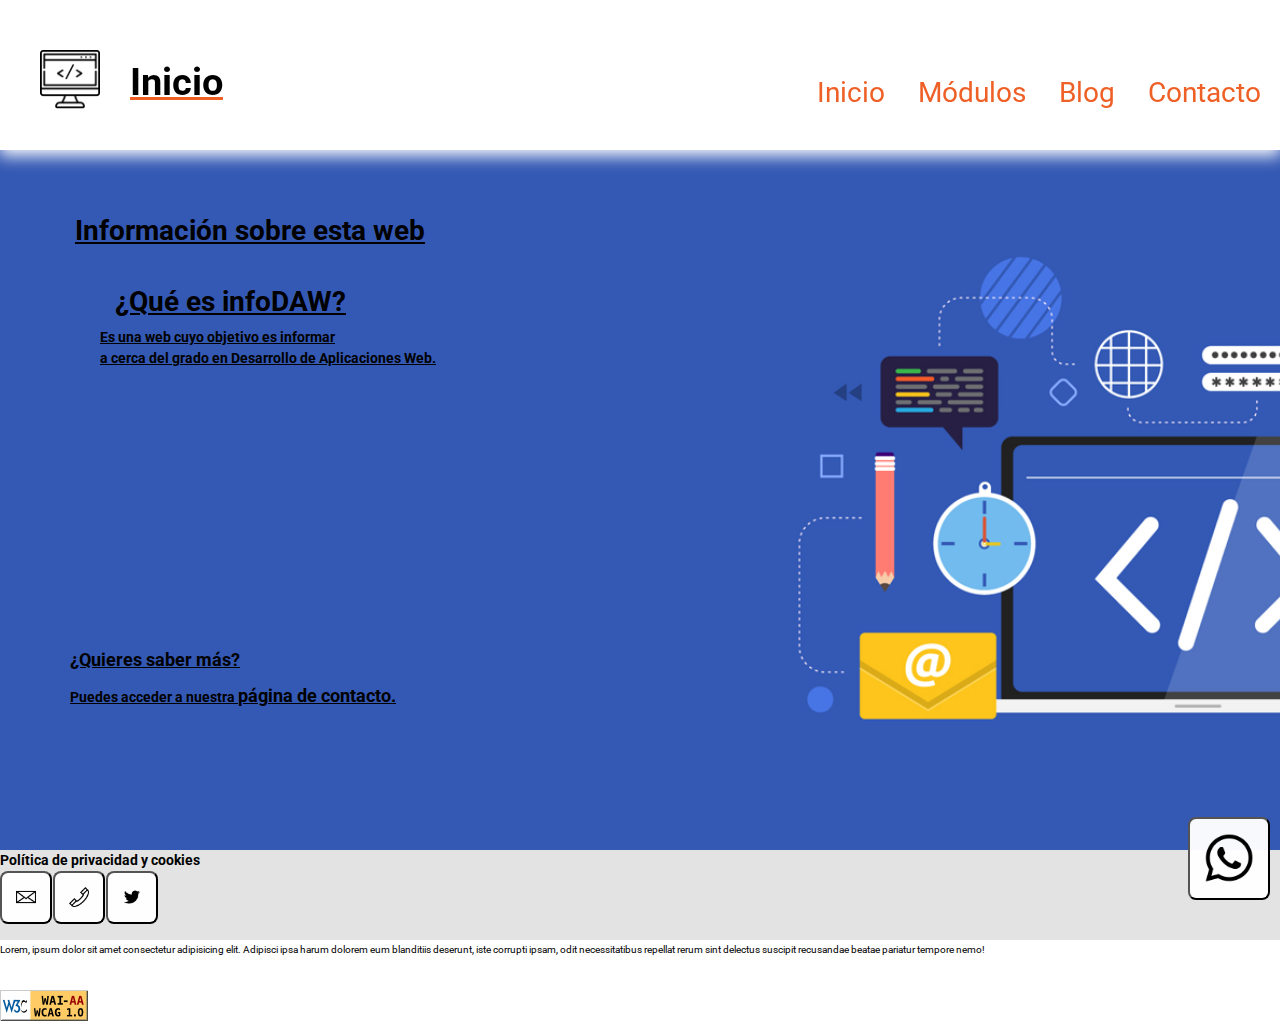
==== commit d2d01be1: "he añadido la imagen de AA" ====
--- a/index.html
+++ b/index.html
@@ -62,6 +62,7 @@
             <a href="twitter.com"><button id="twitter"><img src="img/twitter.png" width="20" height="20"
                         alt="botón de twitter"></button></a> </div> <a href="https://wa.me/whatsappphonenumbe" target="_blank"><button class="whatsapp"><img src="img/whatsapp.png" width="50" height="50" alt="botón de whatsapp"></button></a>
         <p>Lorem, ipsum dolor sit amet consectetur adipisicing elit. Adipisci ipsa harum dolorem eum blanditiis deserunt, iste corrupti ipsam, odit necessitatibus repellat rerum sint delectus suscipit recusandae beatae pariatur tempore nemo!</p>
+        <img src="img/AA.png" alt="Certificado AA ">
     </footer>
 </body>
 
